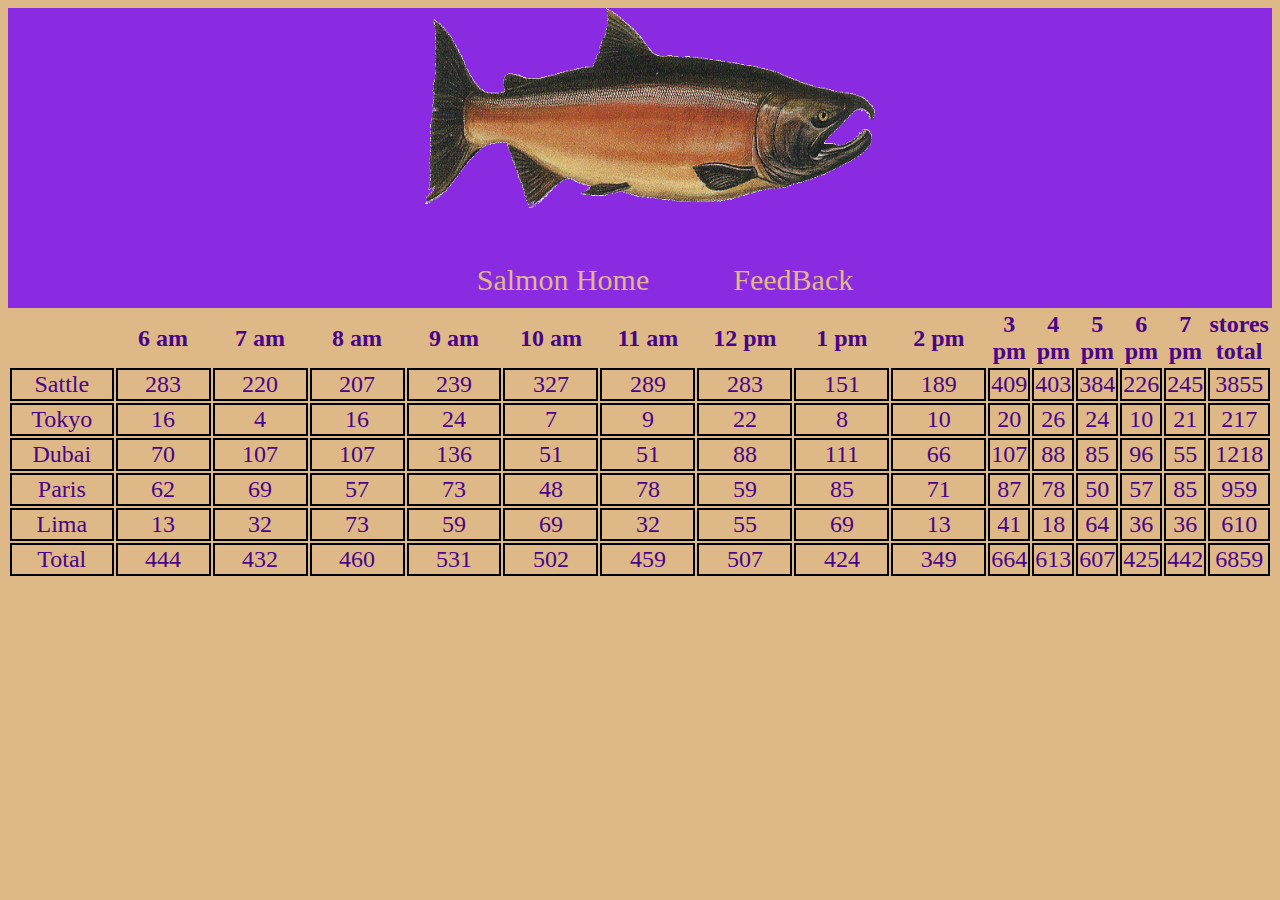
==== sales.html @ 35e317cf "add sth to lab08b" ====
<!DOCTYPE html>
<html lang="en">

<head>
    <meta charset="UTF-8">
    <meta http-equiv="X-UA-Compatible" content="IE=edge">
    <meta name="viewport" content="width=device-width, initial-scale=1.0">
    <title>LAB06</title>
    <link rel="stylesheet" href="CSS/style.css">
    
</head>

<body> 
    <header>
        <img src="images/salmon.png" alt="Salmon Fish">
        <nav>
            <ul>
                <li><a href="index.html">Salmon Home</a></li>
                <li><a href="">FeedBack</a></li>
            </ul>
        </nav>
    </header> 
        <div id="store"></div>
        <!-- <table>
            <tr>
                <th></th>
                <th></th>
                <th></th>
                <th></th>
                <th></th>
                <th></th>
                <th></th>
                <th></th>
                <th></th>
                <th></th>
                <th></th>
                <th></th>
                <th></th>
                <th></th>
                <th></th>
                <th></th>
            </tr>
            .
            .
            .
            .
        </table> -->

    <script src="JS/app.js"></script>
    <script src=".eslintrc.json"></script>
</body>

</html>
---- CSS/style.css ----
header{
    background-color: blueviolet;
    color:burlywood;
    text-align: center;
    font-family: 'Roboto Slab', serif;
    height: 300px;
}
 body{
    background-color:burlywood;
}
header img{
    width: 450px;
    height: 200px;
    margin-left:20px ;
}
main h1{
    color:blueviolet;
    text-align: center;
    font-size: 60px;
}
main article h3{
  color: rgb(73, 4, 138);
  font-size: 30px;
}
main article p{
  font-size: x-large;
  color: blueviolet;
}
section img{
margin: 50px;
margin-left: 300px; ;
}
header nav ul li{
    display: inline-block;
    padding: 35px;
    font-size: 30px;
    margin-left: 10px;
  }
  header nav ul li a{ 
    text-decoration-line: none;
    color:burlywood;
  } 

   footer{
    background-color: blueviolet;
    height: 100px;
  } 
  footer h5{
    margin: 40px;
    font-size: large;
  }

   table thead,tr,td,tbody,tfoot{
      border:2px solid black ;
      width: 10%;
      text-align: center;
      color: rgb(73, 4, 138);
      font-size: x-large;
  }
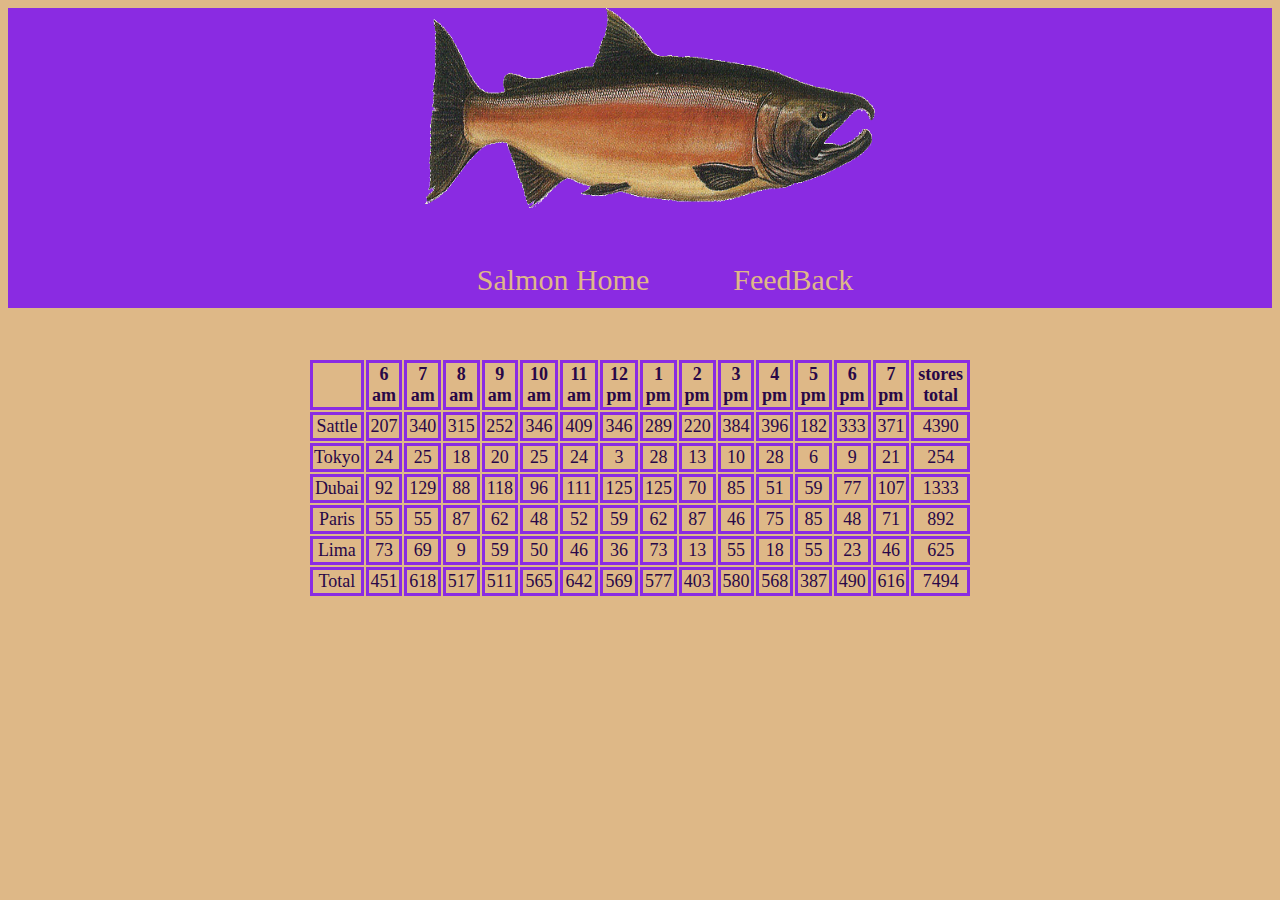
==== commit d18277d2: "edit the table" ====
--- a/sales.html
+++ b/sales.html
@@ -7,10 +7,10 @@
     <meta name="viewport" content="width=device-width, initial-scale=1.0">
     <title>LAB06</title>
     <link rel="stylesheet" href="CSS/style.css">
-    
+
 </head>
 
-<body> 
+<body>
     <header>
         <img src="images/salmon.png" alt="Salmon Fish">
         <nav>
@@ -19,32 +19,40 @@
                 <li><a href="">FeedBack</a></li>
             </ul>
         </nav>
-    </header> 
+    </header>
+    <main>
+        <!-- <form action="" id="newLoc">
+            
+            <fieldset>
+                <legend>
+                    New Shop Info
+                </legend>
+                <label for="Loc">Shop Location</label>
+                <input type="text" id="Loc" name="Loc">
+                <br>
+                <label for="minCust">Min Customers</label>
+                <input type="number" id="minCust" name="minCust">
+                <br>
+                <label for="maxCust">Max Customers</label>
+                <input type="number" id="maxCust" name="maxCust">
+                <br>
+                <label for="avgCookies">Avg Cookies</label>
+                <input type="number" id="avgCookies" name="avgCookies">
+                <br>
+                <input type="submit" value="Add the shop"> 
+            </fieldset>
+            
+        </form>
+        <br>
+        <br>
+        <br> -->
+
         <div id="store"></div>
-        <!-- <table>
-            <tr>
-                <th></th>
-                <th></th>
-                <th></th>
-                <th></th>
-                <th></th>
-                <th></th>
-                <th></th>
-                <th></th>
-                <th></th>
-                <th></th>
-                <th></th>
-                <th></th>
-                <th></th>
-                <th></th>
-                <th></th>
-                <th></th>
-            </tr>
-            .
-            .
-            .
-            .
-        </table> -->
+        
+
+
+    </main>
+
 
     <script src="JS/app.js"></script>
     <script src=".eslintrc.json"></script>
--- a/CSS/style.css
+++ b/CSS/style.css
@@ -50,10 +50,26 @@
     font-size: large;
   }
 
-   table thead,tr,td,tbody,tfoot{
+   /* table thead,tr,td,tbody,tfoot{
       border:2px solid black ;
-      width: 10%;
+      width: 50%;
       text-align: center;
       color: rgb(73, 4, 138);
-      font-size: x-large;
-  }  
+      font-size: small;
+  }   */
+
+  #store{
+
+    text-align: center;
+    color: rgb(40, 7, 71);
+    font-size: large;
+     margin-left: 300px;
+    margin-right: 300px;
+    column-width: 2000px; 
+    margin-top: 50px;
+  }
+  div table th ,tr td{
+    border:3px solid blueviolet ;
+  }
+
+
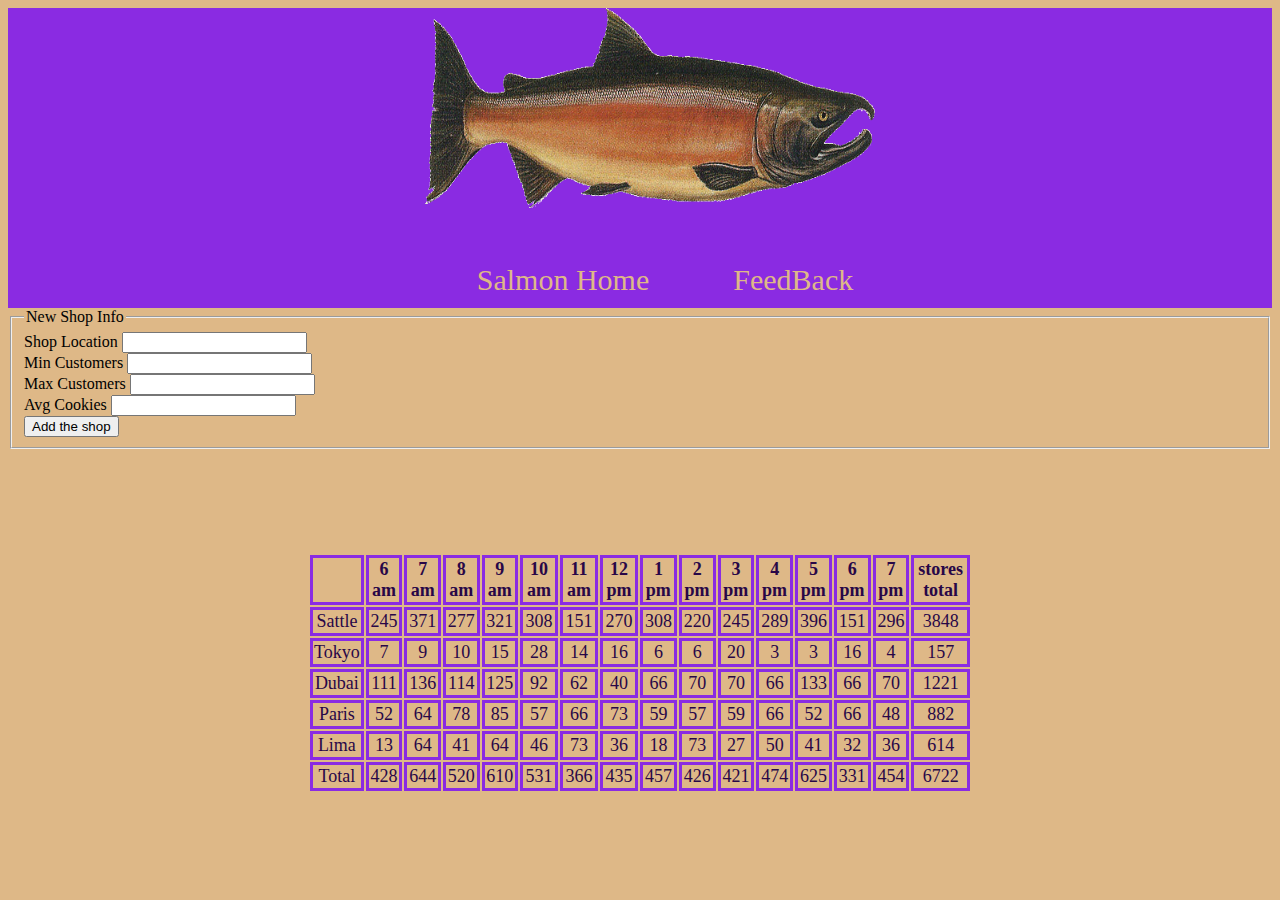
==== commit 7c042e75: "lab09 without styling" ====
--- a/sales.html
+++ b/sales.html
@@ -21,14 +21,14 @@
         </nav>
     </header>
     <main>
-        <!-- <form action="" id="newLoc">
-            
+        <form action="" id="newLoc">
             <fieldset>
                 <legend>
                     New Shop Info
                 </legend>
                 <label for="Loc">Shop Location</label>
-                <input type="text" id="Loc" name="Loc">
+                <input type="text" 
+                id="Loc" name="Loc">
                 <br>
                 <label for="minCust">Min Customers</label>
                 <input type="number" id="minCust" name="minCust">
@@ -41,16 +41,11 @@
                 <br>
                 <input type="submit" value="Add the shop"> 
             </fieldset>
-            
         </form>
         <br>
         <br>
-        <br> -->
-
-        <div id="store"></div>
-        
-
-
+        <br>
+        <div id="store"></div> 
     </main>
 
 
--- a/CSS/style.css
+++ b/CSS/style.css
@@ -59,7 +59,6 @@
   }   */
 
   #store{
-
     text-align: center;
     color: rgb(40, 7, 71);
     font-size: large;
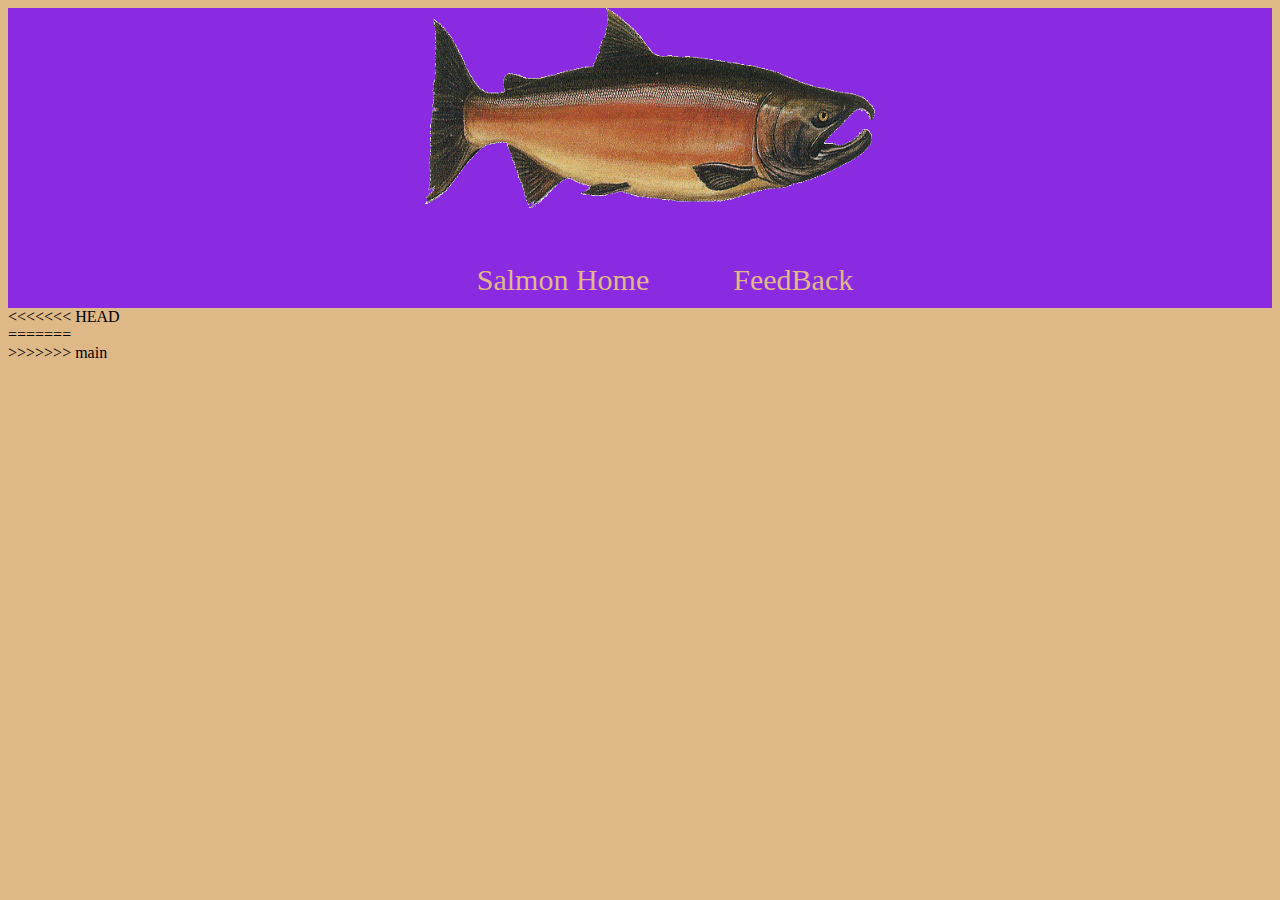
==== commit 3c88172f: "conflict" ====
--- a/sales.html
+++ b/sales.html
@@ -21,14 +21,23 @@
         </nav>
     </header>
     <main>
+<<<<<<< HEAD
         <form action="" id="newLoc">
+=======
+        <!-- <form action="" id="newLoc">
+            
+>>>>>>> main
             <fieldset>
                 <legend>
                     New Shop Info
                 </legend>
                 <label for="Loc">Shop Location</label>
+<<<<<<< HEAD
                 <input type="text" 
                 id="Loc" name="Loc">
+=======
+                <input type="text" id="Loc" name="Loc">
+>>>>>>> main
                 <br>
                 <label for="minCust">Min Customers</label>
                 <input type="number" id="minCust" name="minCust">
@@ -41,11 +50,24 @@
                 <br>
                 <input type="submit" value="Add the shop"> 
             </fieldset>
+<<<<<<< HEAD
         </form>
         <br>
         <br>
         <br>
         <div id="store"></div> 
+=======
+            
+        </form>
+        <br>
+        <br>
+        <br> -->
+
+        <div id="store"></div>
+        
+
+
+>>>>>>> main
     </main>
 
 
--- a/CSS/style.css
+++ b/CSS/style.css
@@ -50,6 +50,14 @@
     font-size: large;
   }
 
+<<<<<<< HEAD
+
+  #store{
+    text-align: center;
+    color: rgb(40, 7, 71);
+    font-size: large;
+     margin-left: 325px;
+=======
    /* table thead,tr,td,tbody,tfoot{
       border:2px solid black ;
       width: 50%;
@@ -59,10 +67,12 @@
   }   */
 
   #store{
+
     text-align: center;
     color: rgb(40, 7, 71);
     font-size: large;
      margin-left: 300px;
+>>>>>>> main
     margin-right: 300px;
     column-width: 2000px; 
     margin-top: 50px;
@@ -70,5 +80,39 @@
   div table th ,tr td{
     border:3px solid blueviolet ;
   }
+<<<<<<< HEAD
+  fieldset{
+    margin-top: 50px;
+    width: 30%;
+    margin-left :500px; ;
+  }
+  input {
+    width: 50%;
+    padding: 12px 20px;
+    margin: 8px 0;
+    display: inline-block;
+    border: 1px solid rgb(40, 7, 71);
+    border-radius: 8px;
+    box-sizing: border-box;
+    text-align: center;
 
+  }
+  input[type=submit] {
+    width: 50%;
+    background-color: blueviolet;
+    color: white;
+    padding: 14px 20px;
+    margin: 20px 0;
+    border: none;
+    border-radius: 4px;
+    cursor: pointer;
+    margin-left: 100px;
+  }
+  legend{
+    text-align: center;
+    font-size: x-large;
+  }
+=======
 
+>>>>>>> main
+
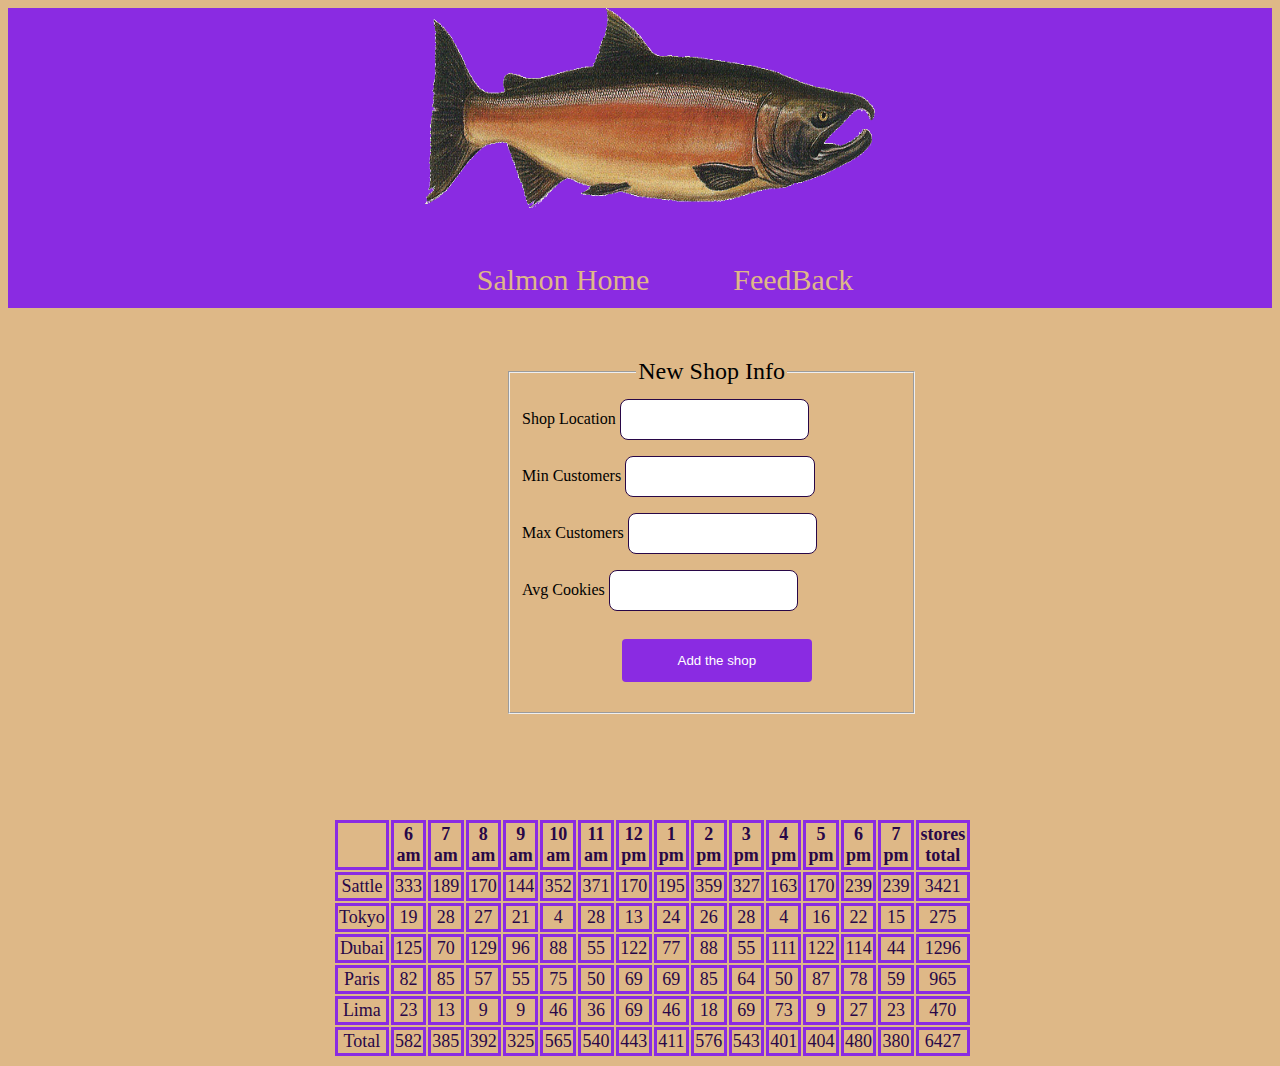
==== commit 3aa80cc1: "done" ====
--- a/sales.html
+++ b/sales.html
@@ -21,23 +21,16 @@
         </nav>
     </header>
     <main>
-<<<<<<< HEAD
         <form action="" id="newLoc">
-=======
-        <!-- <form action="" id="newLoc">
-            
->>>>>>> main
+
             <fieldset>
                 <legend>
                     New Shop Info
                 </legend>
                 <label for="Loc">Shop Location</label>
-<<<<<<< HEAD
-                <input type="text" 
-                id="Loc" name="Loc">
-=======
+
                 <input type="text" id="Loc" name="Loc">
->>>>>>> main
+
                 <br>
                 <label for="minCust">Min Customers</label>
                 <input type="number" id="minCust" name="minCust">
@@ -50,24 +43,13 @@
                 <br>
                 <input type="submit" value="Add the shop"> 
             </fieldset>
-<<<<<<< HEAD
+
         </form>
         <br>
         <br>
         <br>
         <div id="store"></div> 
-=======
-            
-        </form>
-        <br>
-        <br>
-        <br> -->
 
-        <div id="store"></div>
-        
-
-
->>>>>>> main
     </main>
 
 
--- a/CSS/style.css
+++ b/CSS/style.css
@@ -1,118 +1,98 @@
 header{
-    background-color: blueviolet;
-    color:burlywood;
-    text-align: center;
-    font-family: 'Roboto Slab', serif;
-    height: 300px;
+  background-color: blueviolet;
+  color:burlywood;
+  text-align: center;
+  font-family: 'Roboto Slab', serif;
+  height: 300px;
 }
- body{
-    background-color:burlywood;
+body{
+  background-color:burlywood;
 }
 header img{
-    width: 450px;
-    height: 200px;
-    margin-left:20px ;
+  width: 450px;
+  height: 200px;
+  margin-left:20px ;
 }
 main h1{
-    color:blueviolet;
-    text-align: center;
-    font-size: 60px;
+  color:blueviolet;
+  text-align: center;
+  font-size: 60px;
 }
 main article h3{
-  color: rgb(73, 4, 138);
-  font-size: 30px;
+color: rgb(73, 4, 138);
+font-size: 30px;
 }
 main article p{
-  font-size: x-large;
-  color: blueviolet;
+font-size: x-large;
+color: blueviolet;
 }
 section img{
 margin: 50px;
 margin-left: 300px; ;
 }
 header nav ul li{
-    display: inline-block;
-    padding: 35px;
-    font-size: 30px;
-    margin-left: 10px;
-  }
-  header nav ul li a{ 
-    text-decoration-line: none;
-    color:burlywood;
-  } 
+  display: inline-block;
+  padding: 35px;
+  font-size: 30px;
+  margin-left: 10px;
+}
+header nav ul li a{ 
+  text-decoration-line: none;
+  color:burlywood;
+} 
 
-   footer{
-    background-color: blueviolet;
-    height: 100px;
-  } 
-  footer h5{
-    margin: 40px;
-    font-size: large;
-  }
+ footer{
+  background-color: blueviolet;
+  height: 100px;
+} 
+footer h5{
+  margin: 40px;
+  font-size: large;
+}
 
-<<<<<<< HEAD
 
-  #store{
-    text-align: center;
-    color: rgb(40, 7, 71);
-    font-size: large;
-     margin-left: 325px;
-=======
-   /* table thead,tr,td,tbody,tfoot{
-      border:2px solid black ;
-      width: 50%;
-      text-align: center;
-      color: rgb(73, 4, 138);
-      font-size: small;
-  }   */
+#store{
+  text-align: center;
+  color: rgb(40, 7, 71);
+  font-size: large;
+   margin-left: 325px;
+  margin-right: 300px;
+  column-width: 2000px; 
+  margin-top: 50px;
+}
+div table th ,tr td{
+  border:3px solid blueviolet ;
+}
+fieldset{
+  margin-top: 50px;
+  width: 30%;
+  margin-left :500px; ;
+}
+input {
+  width: 50%;
+  padding: 12px 20px;
+  margin: 8px 0;
+  display: inline-block;
+  border: 1px solid rgb(40, 7, 71);
+  border-radius: 8px;
+  box-sizing: border-box;
+  text-align: center;
 
-  #store{
+}
+input[type=submit] {
+  width: 50%;
+  background-color: blueviolet;
+  color: white;
+  padding: 14px 20px;
+  margin: 20px 0;
+  border: none;
+  border-radius: 4px;
+  cursor: pointer;
+  margin-left: 100px;
+}
+legend{
+  text-align: center;
+  font-size: x-large;
+}
 
-    text-align: center;
-    color: rgb(40, 7, 71);
-    font-size: large;
-     margin-left: 300px;
->>>>>>> main
-    margin-right: 300px;
-    column-width: 2000px; 
-    margin-top: 50px;
-  }
-  div table th ,tr td{
-    border:3px solid blueviolet ;
-  }
-<<<<<<< HEAD
-  fieldset{
-    margin-top: 50px;
-    width: 30%;
-    margin-left :500px; ;
-  }
-  input {
-    width: 50%;
-    padding: 12px 20px;
-    margin: 8px 0;
-    display: inline-block;
-    border: 1px solid rgb(40, 7, 71);
-    border-radius: 8px;
-    box-sizing: border-box;
-    text-align: center;
 
-  }
-  input[type=submit] {
-    width: 50%;
-    background-color: blueviolet;
-    color: white;
-    padding: 14px 20px;
-    margin: 20px 0;
-    border: none;
-    border-radius: 4px;
-    cursor: pointer;
-    margin-left: 100px;
-  }
-  legend{
-    text-align: center;
-    font-size: x-large;
-  }
-=======
-
->>>>>>> main
-
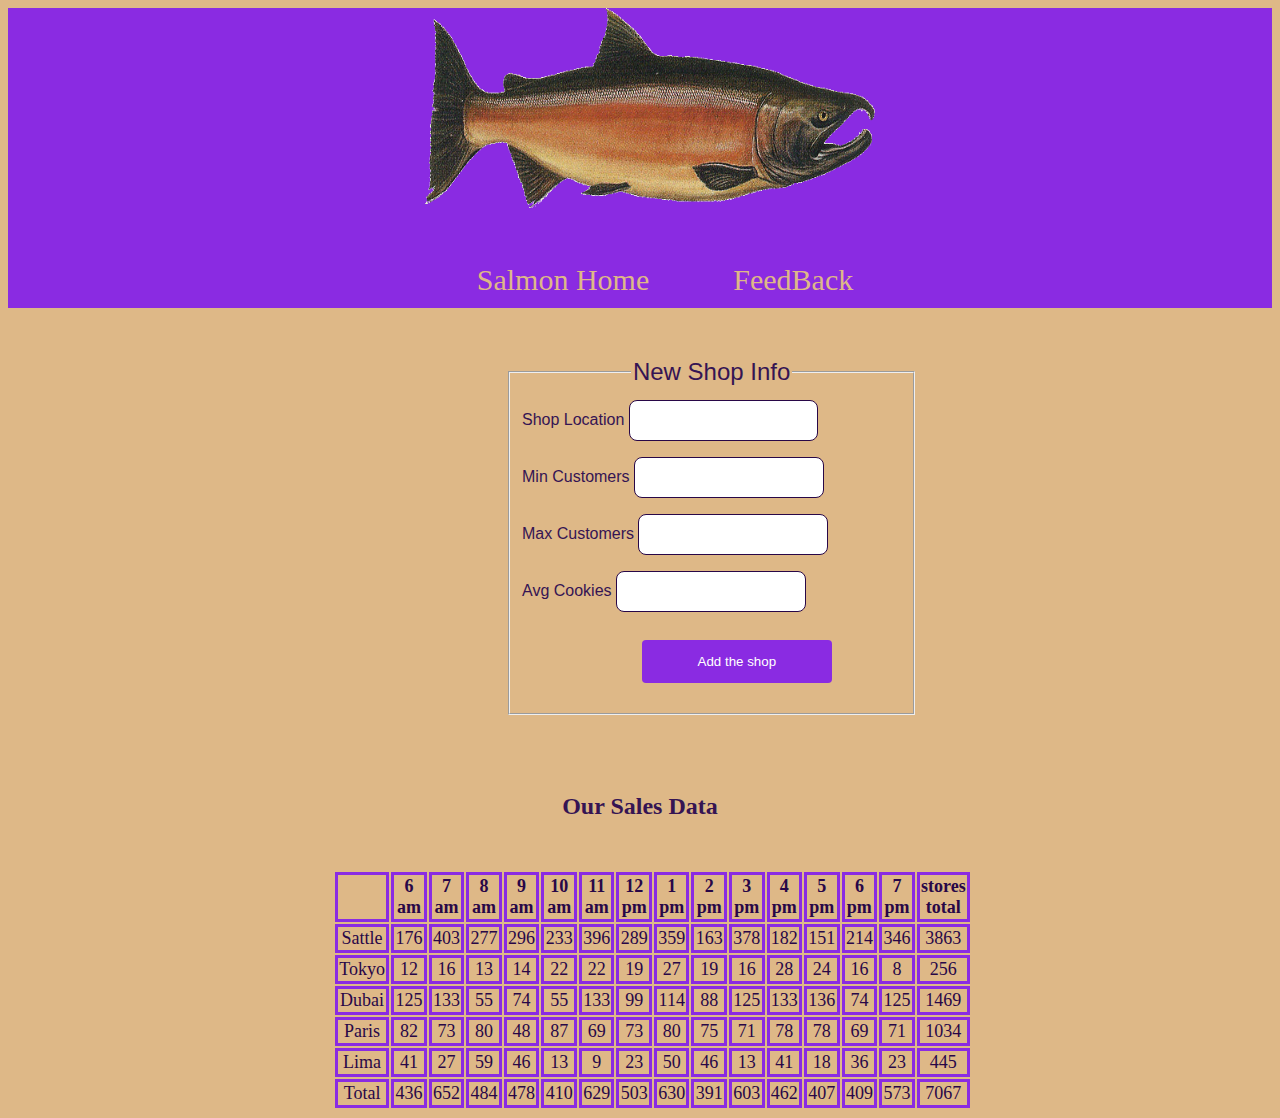
==== commit cd2741cc: "style the tables" ====
--- a/sales.html
+++ b/sales.html
@@ -48,6 +48,7 @@
         <br>
         <br>
         <br>
+        <h3 id="h3">Our Sales Data</h3>
         <div id="store"></div> 
 
     </main>
--- a/CSS/style.css
+++ b/CSS/style.css
@@ -7,6 +7,8 @@
 }
 body{
   background-color:burlywood;
+  font-family: Georgia, 'Times New Roman', Times, serif;
+  color:rgb(53, 20, 83) ;
 }
 header img{
   width: 450px;
@@ -26,9 +28,31 @@
 font-size: x-large;
 color: blueviolet;
 }
+article{
+  margin-left: 50px;
+  margin-right: 50px;
+}
 section img{
 margin: 50px;
 margin-left: 300px; ;
+}
+.img1{
+  margin-left: 370px;
+  width: 290px;
+  height: 250px;
+}
+.img2{
+  margin-left: 100px;
+  width: 290px;
+  height: 250px;
+}
+.img3{
+  margin-left: 370px;
+}
+.img4{
+  margin-left: 100px;
+  width: 290px;
+  height: 250px;
 }
 header nav ul li{
   display: inline-block;
@@ -46,11 +70,12 @@
   height: 100px;
 } 
 footer h5{
-  margin: 40px;
+  margin: 20px;
   font-size: large;
 }
-
-
+#copy{
+  margin-top: 20px;
+}
 #store{
   text-align: center;
   color: rgb(40, 7, 71);
@@ -63,10 +88,20 @@
 div table th ,tr td{
   border:3px solid blueviolet ;
 }
+#table1 {
+  margin-left: 310px;
+  margin-top: 10px;
+  text-align: center;
+  border: 2px solid blueviolet ;
+}
+#table1 th,tr,td{
+  width: 200px;
+}
 fieldset{
   margin-top: 50px;
   width: 30%;
-  margin-left :500px; ;
+  margin-left :500px; 
+  font-family: Verdana, Geneva, Tahoma, sans-serif;
 }
 input {
   width: 50%;
@@ -88,11 +123,15 @@
   border: none;
   border-radius: 4px;
   cursor: pointer;
-  margin-left: 100px;
+  margin-left: 120px;
 }
 legend{
   text-align: center;
   font-size: x-large;
 }
+#h3{
+  font-size: x-large;
+  text-align: center;
+  margin-bottom: 5px;
+}
 
-
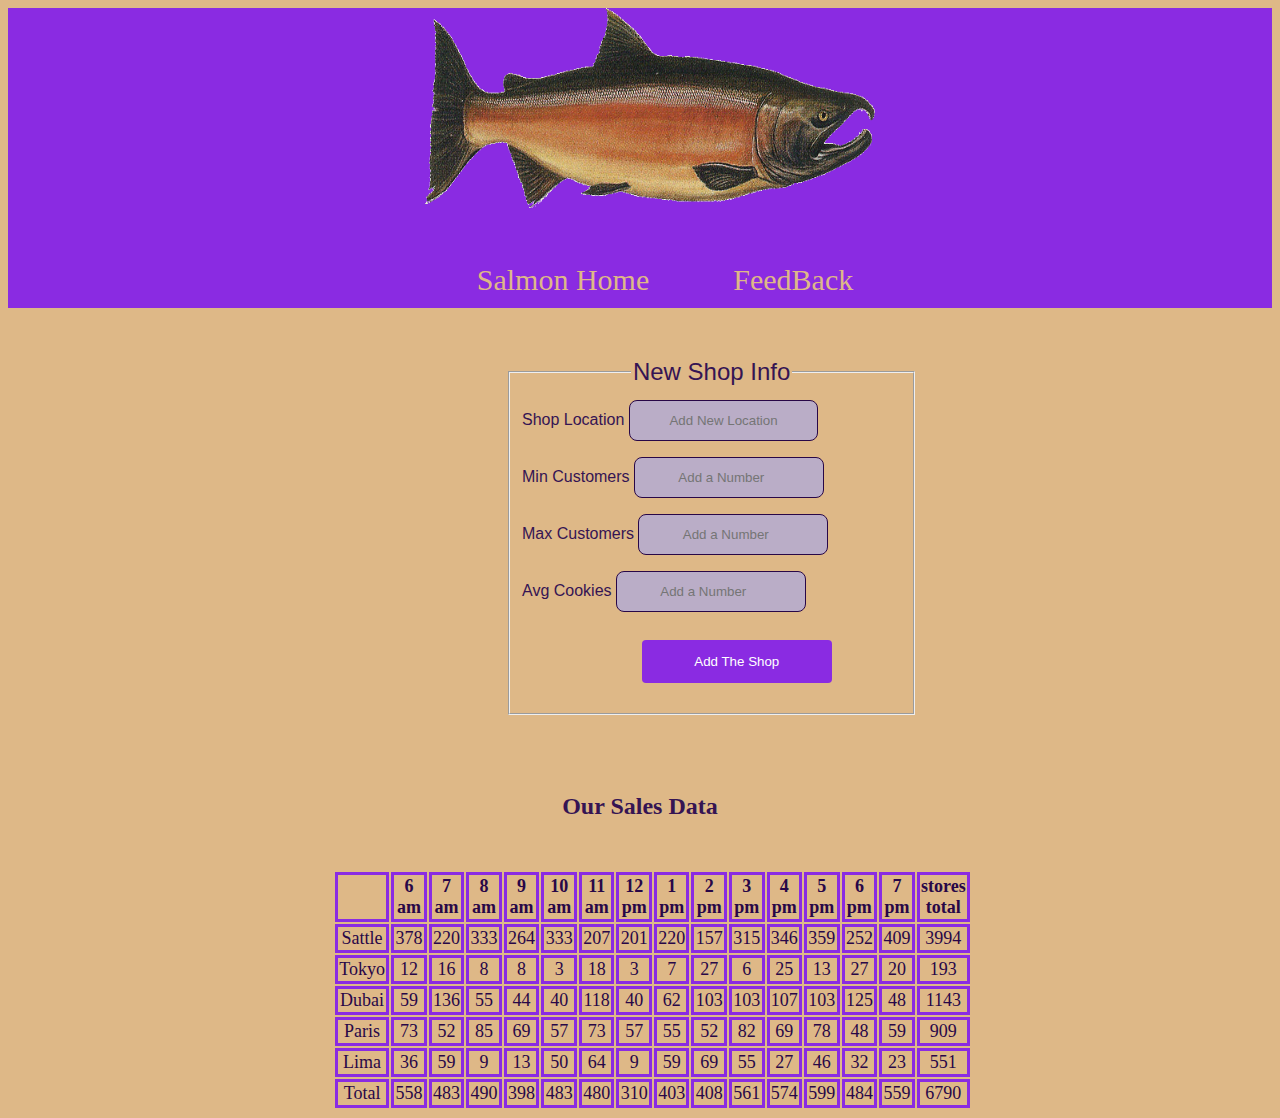
==== commit d2061786: "edit 1" ====
--- a/sales.html
+++ b/sales.html
@@ -5,7 +5,7 @@
     <meta charset="UTF-8">
     <meta http-equiv="X-UA-Compatible" content="IE=edge">
     <meta name="viewport" content="width=device-width, initial-scale=1.0">
-    <title>LAB06</title>
+    <title>SALMON COOKIES</title>
     <link rel="stylesheet" href="CSS/style.css">
 
 </head>
@@ -28,20 +28,18 @@
                     New Shop Info
                 </legend>
                 <label for="Loc">Shop Location</label>
-
-                <input type="text" id="Loc" name="Loc">
-
+                <input type="text" id="Loc" name="Loc" placeholder="Add New Location" required>
                 <br>
                 <label for="minCust">Min Customers</label>
-                <input type="number" id="minCust" name="minCust">
+                <input type="number" id="minCust" name="minCust" placeholder="Add a Number" required >
                 <br>
                 <label for="maxCust">Max Customers</label>
-                <input type="number" id="maxCust" name="maxCust">
+                <input type="number" id="maxCust" name="maxCust" placeholder="Add a Number" required>
                 <br>
                 <label for="avgCookies">Avg Cookies</label>
-                <input type="number" id="avgCookies" name="avgCookies">
+                <input type="number" id="avgCookies" name="avgCookies" placeholder="Add a Number" required>
                 <br>
-                <input type="submit" value="Add the shop"> 
+                <input type="submit" value="Add The Shop"> 
             </fieldset>
 
         </form>
--- a/CSS/style.css
+++ b/CSS/style.css
@@ -1,9 +1,12 @@
+
 header{
   background-color: blueviolet;
   color:burlywood;
   text-align: center;
   font-family: 'Roboto Slab', serif;
   height: 300px;
+  top: 0px;
+  position: sticky;
 }
 body{
   background-color:burlywood;
@@ -112,6 +115,8 @@
   border-radius: 8px;
   box-sizing: border-box;
   text-align: center;
+  background-color:rgb(186, 173, 199) ;
+  color: rgb(40, 7, 71);
 
 }
 input[type=submit] {
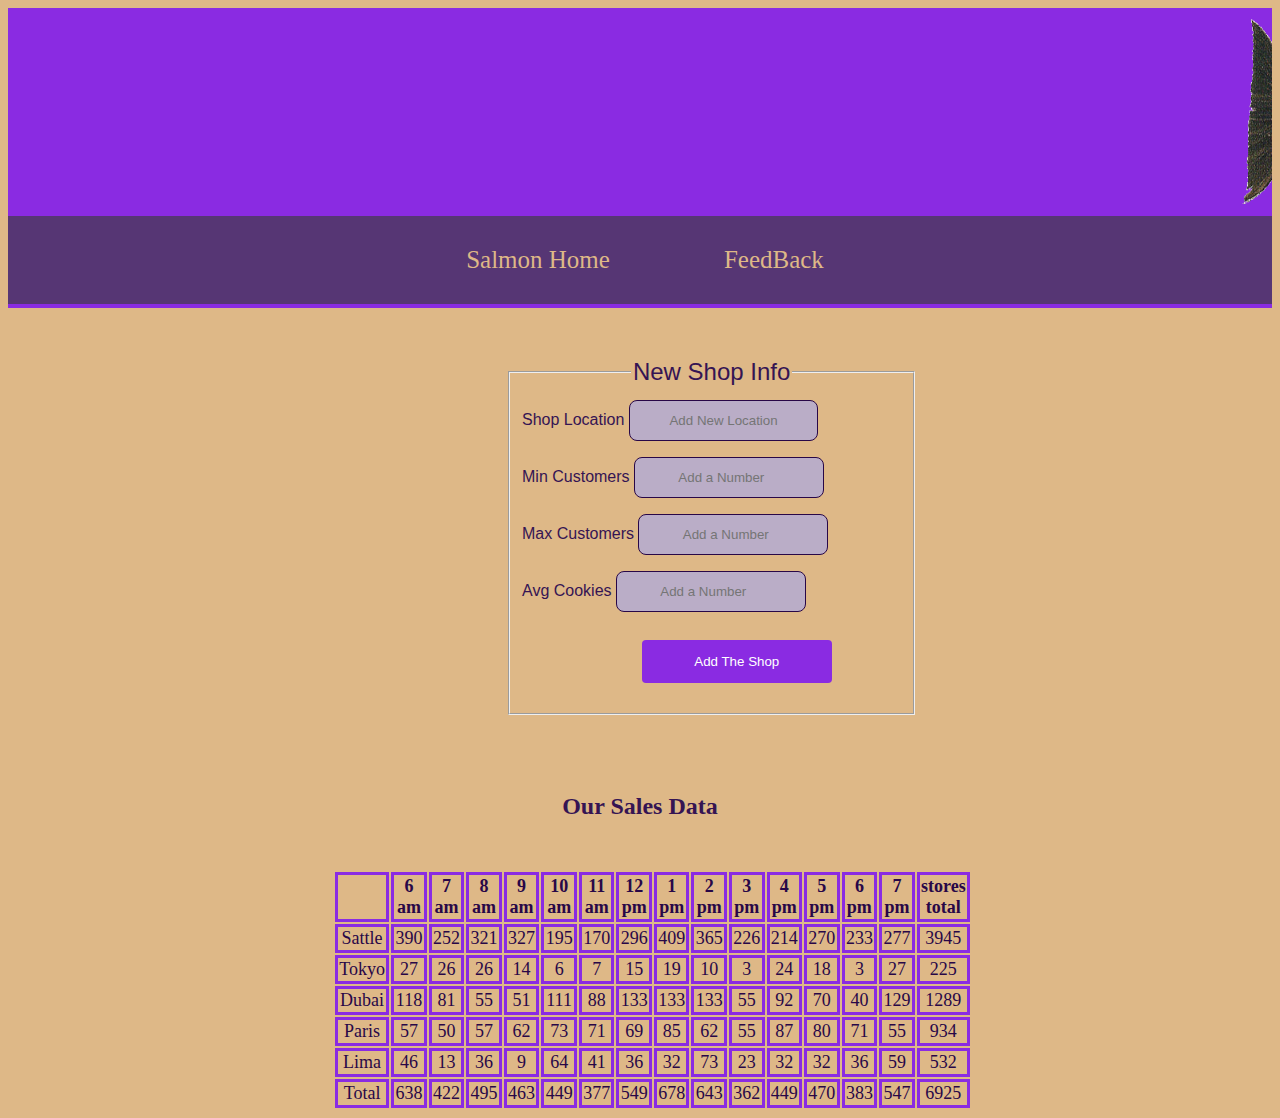
==== commit cf71a55e: "add CSS and edit the avgCookies" ====
--- a/sales.html
+++ b/sales.html
@@ -12,7 +12,9 @@
 
 <body>
     <header>
+        <marquee behavior="" direction="">
         <img src="images/salmon.png" alt="Salmon Fish">
+    </marquee>
         <nav>
             <ul>
                 <li><a href="index.html">Salmon Home</a></li>
@@ -37,7 +39,7 @@
                 <input type="number" id="maxCust" name="maxCust" placeholder="Add a Number" required>
                 <br>
                 <label for="avgCookies">Avg Cookies</label>
-                <input type="number" id="avgCookies" name="avgCookies" placeholder="Add a Number" required>
+                <input type="number" step="0.01" id="avgCookies" name="avgCookies" placeholder="Add a Number" required>
                 <br>
                 <input type="submit" value="Add The Shop"> 
             </fieldset>
--- a/CSS/style.css
+++ b/CSS/style.css
@@ -18,11 +18,14 @@
   height: 200px;
   margin-left:20px ;
 }
+
 main h1{
   color:blueviolet;
   text-align: center;
   font-size: 60px;
+  width: 100%;
 }
+
 main article h3{
 color: rgb(73, 4, 138);
 font-size: 30px;
@@ -37,7 +40,8 @@
 }
 section img{
 margin: 50px;
-margin-left: 300px; ;
+margin-left: 300px; 
+border-radius: 50%;
 }
 .img1{
   margin-left: 370px;
@@ -59,14 +63,32 @@
 }
 header nav ul li{
   display: inline-block;
-  padding: 35px;
-  font-size: 30px;
+  padding: 30px;
+  font-size: 25px;
   margin-left: 10px;
+ 
+
 }
 header nav ul li a{ 
   text-decoration-line: none;
   color:burlywood;
+  padding: 20px 20px 20px 20px;
+  
+  
 } 
+ul{
+  list-style-type: none;
+  margin: 0;
+  padding: 0;
+  overflow: hidden;
+  background-color:rgb(86, 54, 116);
+ 
+  
+}
+li a:hover{
+  background-color: blueviolet;
+  
+}
 
  footer{
   background-color: blueviolet;
